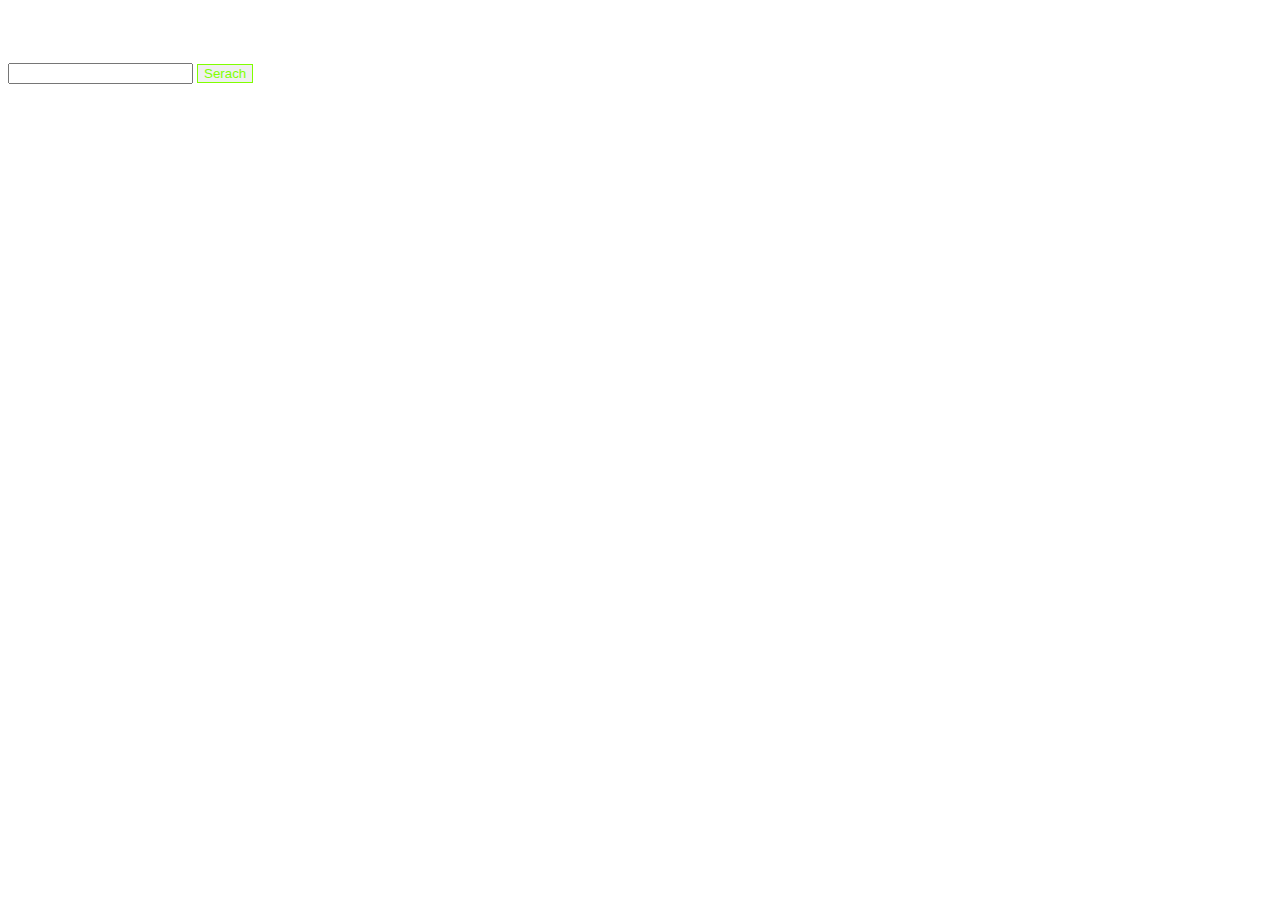
==== lab2/src/main/resources/templates/index.html @ 796198b6 "lab2" ====
<!DOCTYPE HTML>
<html lang="zh" xmlns:th="http://www.thymeleaf.org">
<head>
<meta charset="utf-8">
<meta name="viewport"
	content="width=device-width, initial-scale=1, shrink-to-fit=no">
<title>Aone Platform</title>
<link rel="stylesheet"
	th:href="@{webjars/bootstrap/4.3.1/css/bootstrap.min.css}" />
	
<link rel="stylesheet" th:href="@{/css/style.css}" />
</head>
<body>
	<nav class="navbar navbar-dark bg-dark shadow">
	   <h3 style="color:white">Web高级编程教学网站</h3>
	   <form>
	     <input type="text">
	     <input style="color:#80ff00;border-style:solid;
border-width:1px;
border-color:#80ff00;" type="button" class="btn" id="button" value="Serach">
	   </form>
	</nav>

	<div class="container-fluid mt-5 col-md-12 ">
	     
	</div>
	<script type="text/javascript"
		th:src="@{webjars/jquery/3.0.0/jquery.min.js}"></script>
	<script type="text/javascript"
		th:src="@{webjars/bootstrap/4.3.1/js/bootstrap.min.js}"></script>
	<script type="text/javascript"
		th:src="@{/js/task.js}"></script>
</body>
</html>
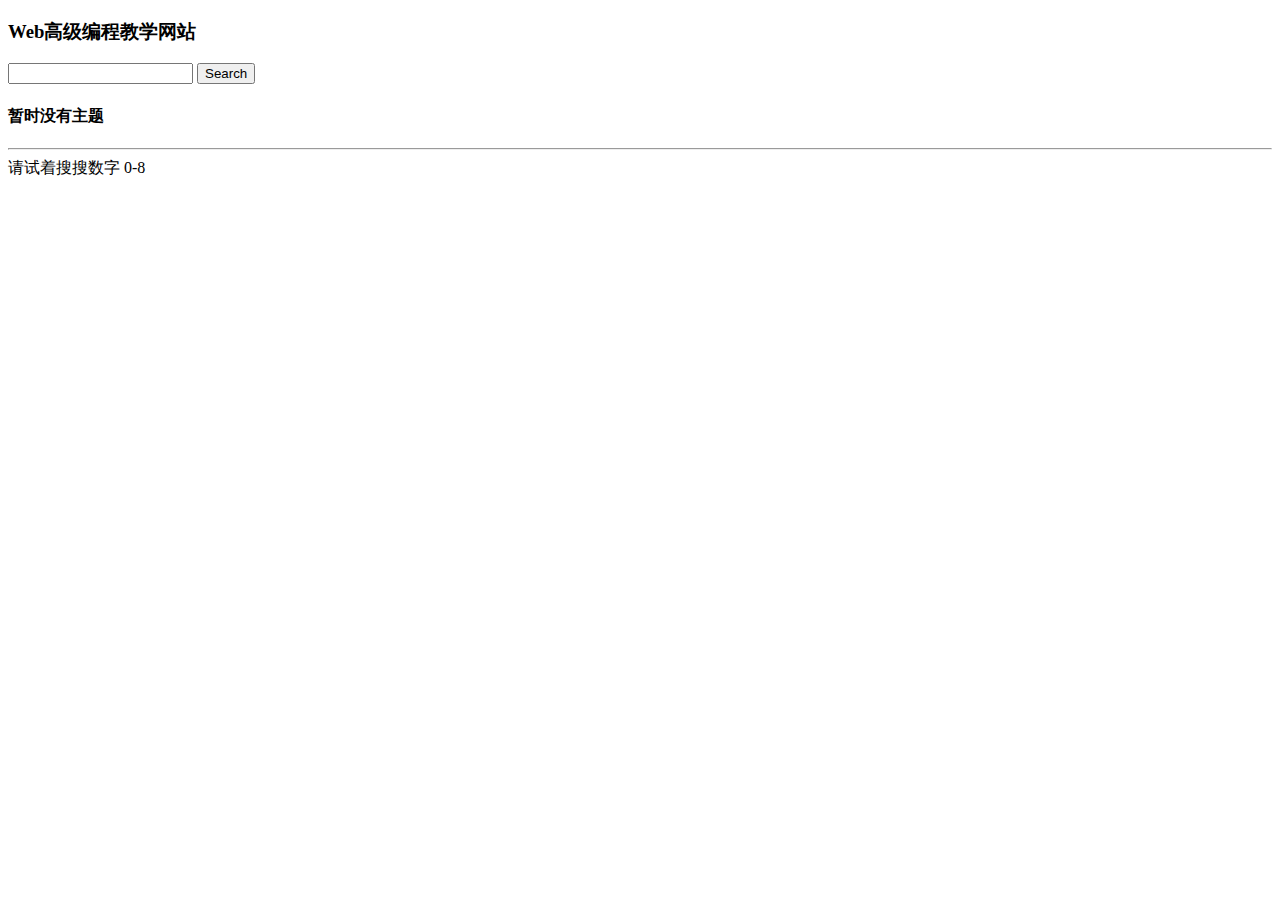
==== commit 11fbd9ce: "提交交了完整实验二项目" ====
--- a/lab2/src/main/resources/templates/index.html
+++ b/lab2/src/main/resources/templates/index.html
@@ -7,28 +7,32 @@
 <title>Aone Platform</title>
 <link rel="stylesheet"
 	th:href="@{webjars/bootstrap/4.3.1/css/bootstrap.min.css}" />
-	
-<link rel="stylesheet" th:href="@{/css/style.css}" />
+<link rel="stylesheet" th:href="@{/css/style.css}"/>
+
 </head>
 <body>
 	<nav class="navbar navbar-dark bg-dark shadow">
-	   <h3 style="color:white">Web高级编程教学网站</h3>
+	   <h3>Web高级编程教学网站</h3>
 	   <form>
-	     <input type="text">
-	     <input style="color:#80ff00;border-style:solid;
-border-width:1px;
-border-color:#80ff00;" type="button" class="btn" id="button" value="Serach">
+	     <input type="text" id="id">
+	     <input type="button" class="btn"  value="Search">
+
 	   </form>
 	</nav>
 
-	<div class="container-fluid mt-5 col-md-12 ">
-	     
+	<div class="container-fluid mt-5 col-md-12 " id="response">
+	    
+	     <h4 class="title">暂时没有主题</h4>
+	     <hr/>
+	     <div class="context">
+	     	请试着搜搜数字 0-8
+	     </div>
 	</div>
 	<script type="text/javascript"
 		th:src="@{webjars/jquery/3.0.0/jquery.min.js}"></script>
 	<script type="text/javascript"
 		th:src="@{webjars/bootstrap/4.3.1/js/bootstrap.min.js}"></script>
 	<script type="text/javascript"
-		th:src="@{/js/task.js}"></script>
+		th:src="@{/js/task1.js}"></script>
 </body>
 </html>
